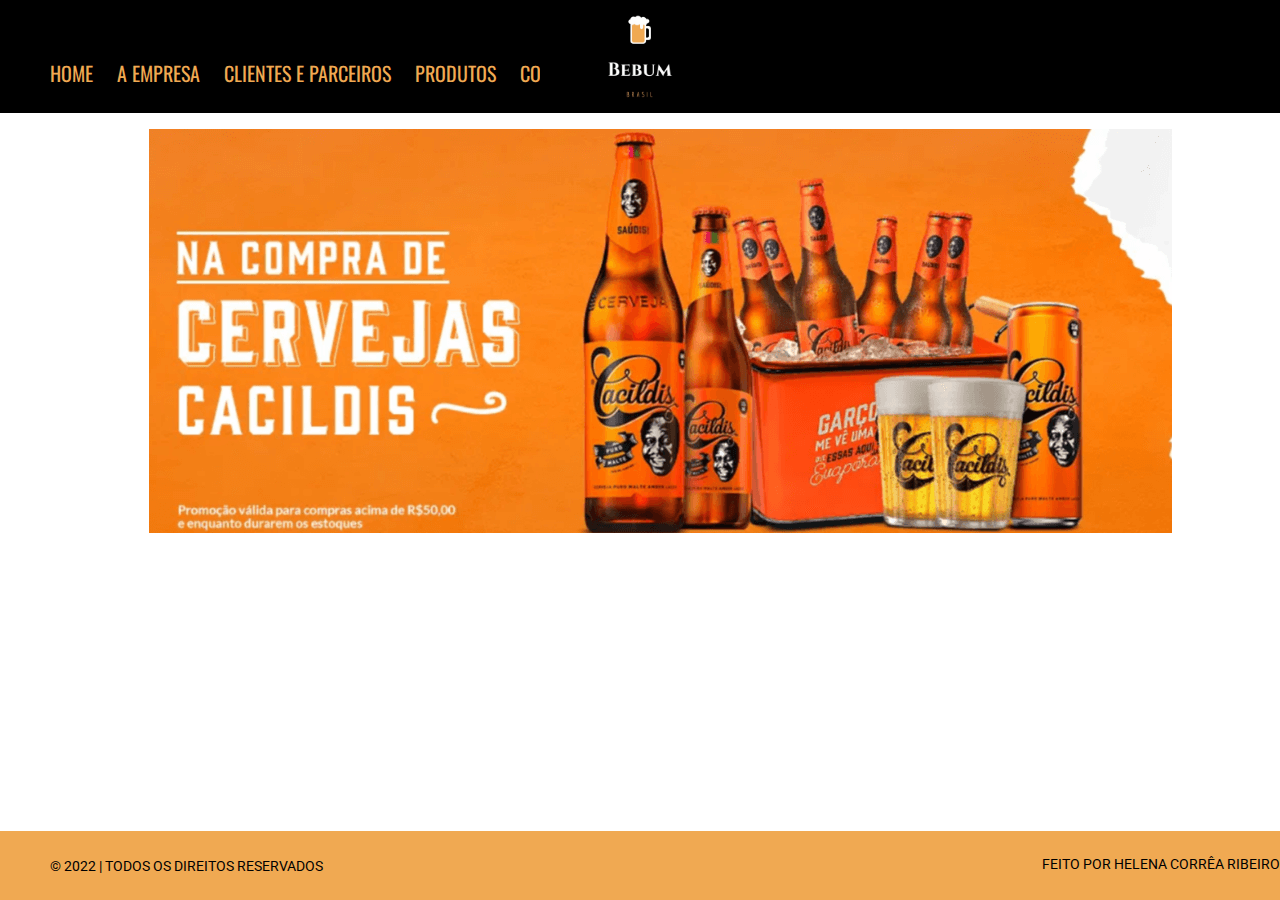
==== index.html @ 66744626 "Criação da Página Inicial" ====
<!DOCTYPE html>
<html lang="pt-BR">
<head>
  <meta charset="UTF-8">
  <meta http-equiv="X-UA-Compatible" content="IE=edge">
  <meta name="viewport" content="width=device-width, initial-scale=1.0">
  <link rel="stylesheet" href="css/app.css">
  <title>Site Distribuidora de Bebidas - Blumenau/SC</title>
</head>
<body>
    <nav class="navPrincipal">
       <ul>
        <li><a href="index.html">HOME</a></li>
        <li><a href="empresa.html">A EMPRESA</a></li>
        <li><a href="clientes.html">CLIENTES E PARCEIROS</a></li>
        <li><a href="produtos.html">PRODUTOS</a></li>
        <li><a href="contato.html">CONTATO</a></li>
      </ul>
      <div class="logoNav">
        <a href="index.html">
          <img src="img/logo.png" width="200px">
        </a>
      </div>
    </nav>

    <main>
      <ul class="carousel">
        <li><img src="img/banner.png"></li>
      </ul>
    </main>

    <footer class="rodape">
      <span class="copy">&copy; 2022 | Todos os direitos reservados</span>
      <a href="">Feito por Helena Corrêa Ribeiro</a>
    </footer>
  
</body>
</html>
---- css/app.css ----
@import url('https://fonts.googleapis.com/css2?family=Oswald:wght@200;400;700&family=Roboto:ital,wght@0,100;0,300;0,500;1,100;1,300;1,500&display=swap');
*{
  font-family: 'Roboto', sans-serif ;
}
body{
  margin: 0;
  padding: 0;
  display: flex;
  min-height: 100vh;
  flex-direction: column;
}

main{
  max-width: 1280px;
  margin: 0 auto;
  flex: 1 0 auto;

}

.navPrincipal{
  width: 100%;
  height: 113px;
  background: #000;
}
.navPrincipal ul{
  float: left;
}
.navPrincipal ul li{
  display: inline-block;
  list-style: none;
  
}
.navPrincipal ul li a{
  color: #F0A952;
  font-family: 'Oswald', sans-serif;
  text-decoration: none;
  font-size: 20px;
  display: block;
  width: 100%;
  height: 100%;
  padding: 42px 10px;
}
.navPrincipal ul li a:hover{
  background:url('../img/copo.png') no-repeat center;
  background-size: 70px;
}
.navPrincipal .logoNav{
  position: absolute;
  left: 50%;
  margin-left: -100px;
}
.carousel li{
  list-style: none;
}

main{
  max-width: 1280px;
  margin: 0 auto;

}
/*HOME*/

/* banner*/
.carousel {
  text-align: center;
}

/*FOOTER*/
.rodape{
  width: 100%;
  background: #F0A952;
  position: absolute;
  bottom: 0;
  padding: 25px;
}
.rodape .copy{
  padding-left: 25px;
}

.rodape a{
  float: right;
  padding-right: 25px;
}

.rodape .copy, .rodape a{
  font-size: 14px;
  color: #000;
  text-decoration: none;
  text-transform: uppercase;
}
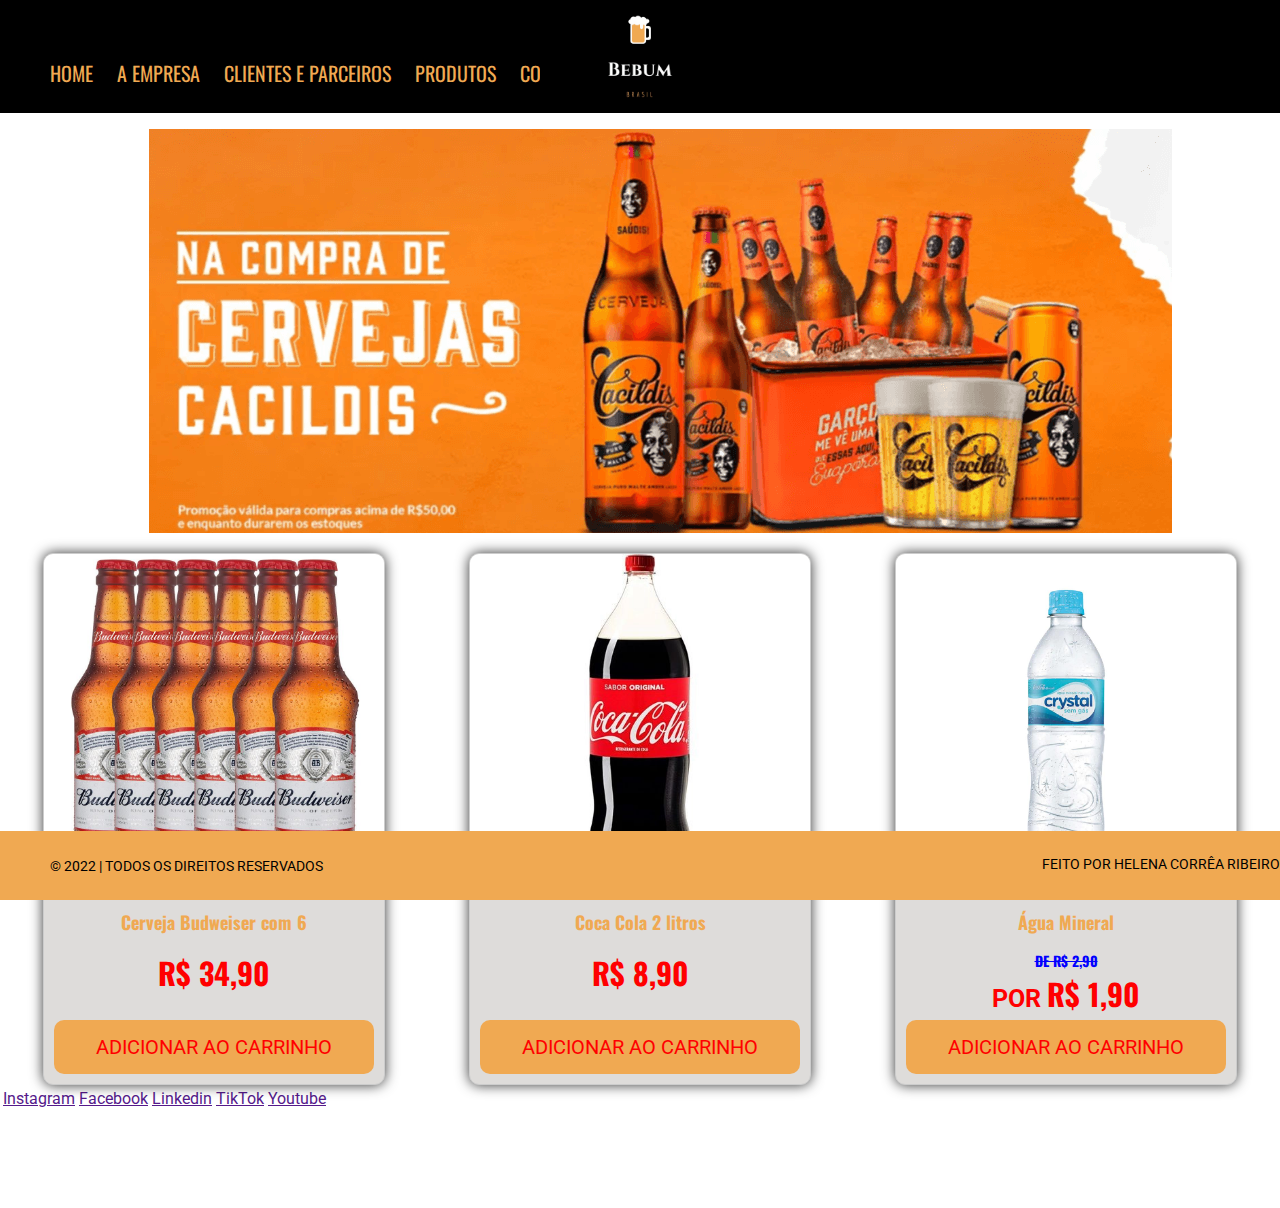
==== commit 849e62de: "Destaques" ====
--- a/index.html
+++ b/index.html
@@ -27,6 +27,37 @@
       <ul class="carousel">
         <li><img src="img/banner.png"></li>
       </ul>
+
+      <!-- bebidas em destaque-->
+      <div class="destaque">
+          <div class="imagem" style="background-image: url('img/bud.jpg') ;"></div>
+          <h2>Cerveja Budweiser com 6</h2>
+          <span class="valor">R$ 34,90</span>
+          <a href="#" class="adicionarCarrinho">ADICIONAR AO CARRINHO</a>
+      </div>
+      
+      <div class="destaque">
+          <div class="imagem" style="background-image: url('img/coca.webp') ;"></div>
+          <h2>Coca Cola 2 litros</h2>
+          <span class="valor">R$ 8,90</span>
+          <a href="#" class="adicionarCarrinho">ADICIONAR AO CARRINHO</a>
+      </div>
+      <div class="destaque">
+        <div class="imagem" style="background-image: url('img/agua.jpg') ;"></div>
+          <h2>Água Mineral</h2>
+          <span class="valor riscado"> De R$ 2,90</span>
+          <span class="valor"><small>por </small>R$ 1,90</span>
+          <a href="#" class="adicionarCarrinho">ADICIONAR AO CARRINHO</a>
+      </div>
+
+      <div class="social">
+        <a href="">Instagram</a>
+        <a href="">Facebook</a>
+        <a href="">Linkedin</a>
+        <a href="">TikTok</a>
+        <a href="">Youtube</a>
+      </div>
+
     </main>
 
     <footer class="rodape">
--- a/css/app.css
+++ b/css/app.css
@@ -56,6 +56,8 @@
 main{
   max-width: 1280px;
   margin: 0 auto;
+  flex: 1 0 auto;
+  padding-bottom: 100px ;
 
 }
 /*HOME*/
@@ -65,11 +67,76 @@
   text-align: center;
 }
 
+/* compoment de destaques*/
+.destaque{
+  position: relative;
+  display: inline-block;
+  width: 340px;
+  height: 530px;
+  background: #dedcda ;
+  text-align: center;
+  border: 1px solid #ccc;
+  border-radius: 10px;
+  overflow: hidden;
+  box-shadow: 0px 0px 13px 0px rgba(0,0,0,0.8);
+  margin:0 40px;
+}
+.destaque .imagem{
+    width: 100%;
+    height: 340px;
+    background-size: 100%;
+    background-position: center;
+    background-repeat: none;
+  
+}
+
+.destaque h2{
+  font-size: 18px;
+  font-family: 'Oswald', sans-serif;
+  color:#F0A952;
+}
+
+.destaque .valor{
+  font-family: 'Oswald', sans-serif;
+  font-size: 30px;
+  color: red;
+  font-weight: 700;
+  text-transform: uppercase;
+}
+.destaque .valor.riscado{
+  font-size: 14px;
+  color: blue;
+  display: block;
+  text-decoration: line-through;
+}
+.destaque .valor small{
+  color:red;
+
+}
+.destaque .adicionarCarrinho{
+  display:block;
+  position: absolute;
+  width: 320px;
+  padding: 15px 0;
+  background: #F0A952;
+  left: 10px;
+  bottom: 10px;
+  color: red;
+  font-size: 20px;
+  text-decoration: none;
+  border-radius: 10px;
+  transition:all 0.5s;
+  }
+.destaque .adicionarCarrinho:hover{
+  background: red;
+  color: #F0A952;
+  transition:all 0.5s;
+}
 /*FOOTER*/
 .rodape{
   width: 100%;
   background: #F0A952;
-  position: absolute;
+  position: fixed;
   bottom: 0;
   padding: 25px;
 }
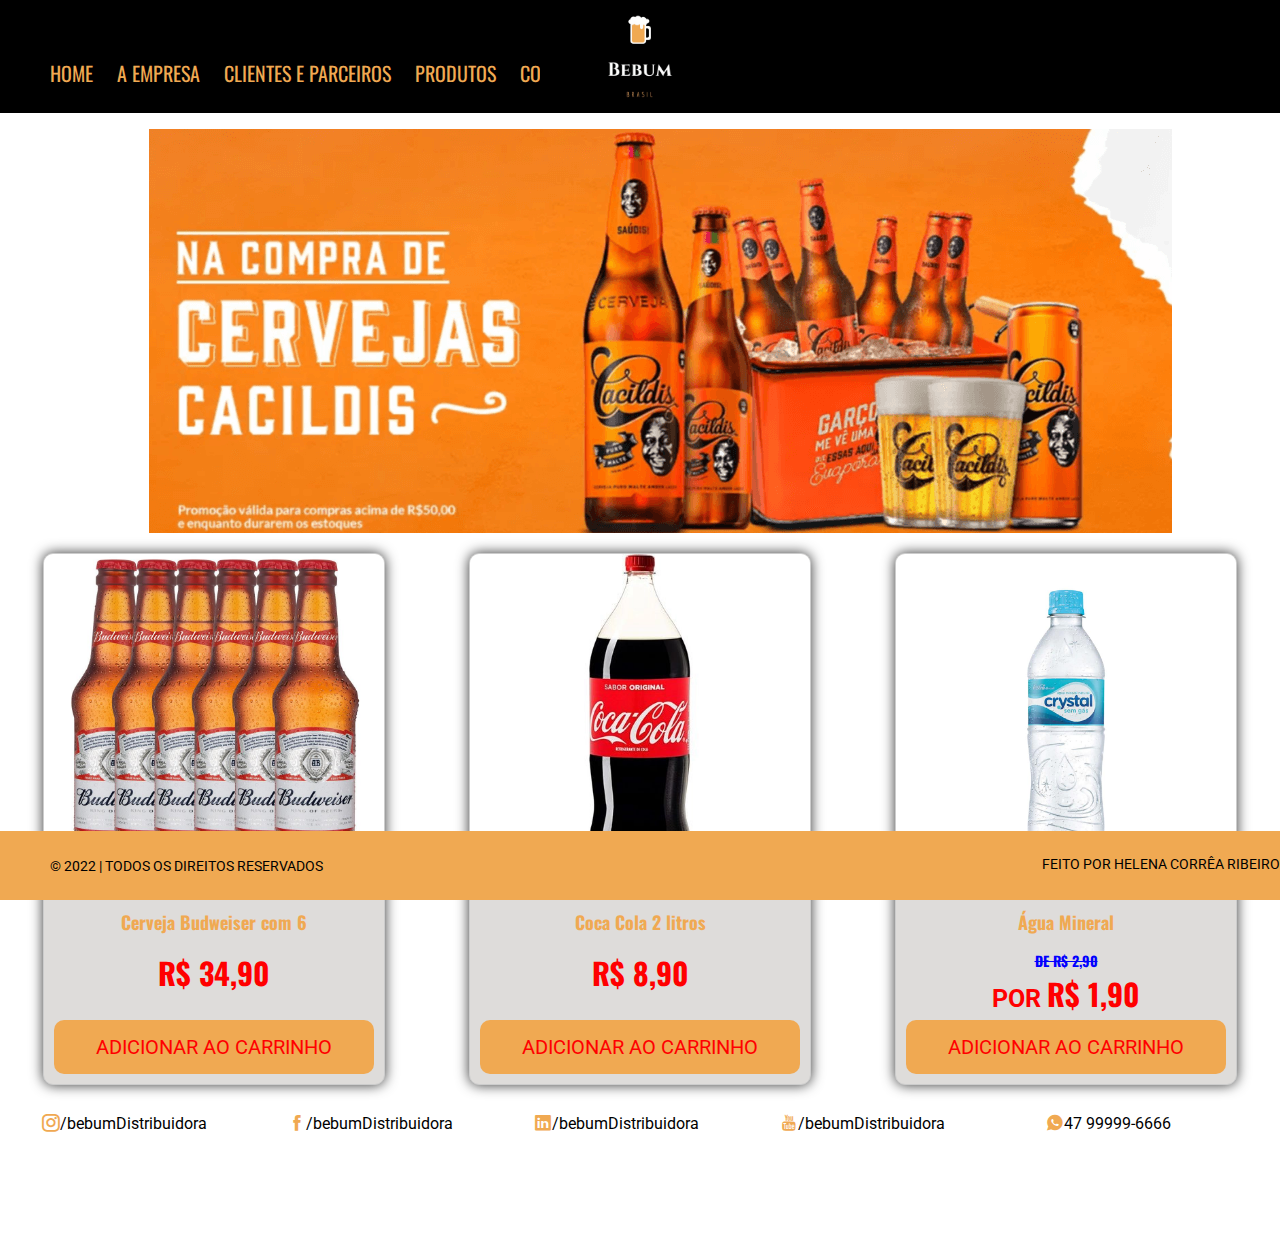
==== commit 4a7c4444: "criação das páginas" ====
--- a/index.html
+++ b/index.html
@@ -4,6 +4,8 @@
   <meta charset="UTF-8">
   <meta http-equiv="X-UA-Compatible" content="IE=edge">
   <meta name="viewport" content="width=device-width, initial-scale=1.0">
+  <link href="https://fonts.googleapis.com/icon?family=Material+Icons" rel="stylesheet">
+  <link rel="stylesheet" href="icofont/icofont.min.css">
   <link rel="stylesheet" href="css/app.css">
   <title>Site Distribuidora de Bebidas - Blumenau/SC</title>
 </head>
@@ -51,11 +53,11 @@
       </div>
 
       <div class="social">
-        <a href="">Instagram</a>
-        <a href="">Facebook</a>
-        <a href="">Linkedin</a>
-        <a href="">TikTok</a>
-        <a href="">Youtube</a>
+        <a href=""><i class="icofont-instagram"></i>/bebumDistribuidora</a>
+        <a href=""><i class="icofont-facebook"></i>/bebumDistribuidora</a>
+        <a href=""><i class="icofont-linkedin"></i>/bebumDistribuidora</a>
+        <a href=""><i class="icofont-youtube"></i>/bebumDistribuidora</a>
+        <a href="https://api.whatsapp.com/send?phone=5547996477834&text=Olá Mundo"><i class="icofont-whatsapp"></i>47 99999-6666</a>
       </div>
 
     </main>
--- a/css/app.css
+++ b/css/app.css
@@ -127,11 +127,59 @@
   border-radius: 10px;
   transition:all 0.5s;
   }
+
 .destaque .adicionarCarrinho:hover{
   background: red;
   color: #F0A952;
   transition:all 0.5s;
 }
+
+/*Empresa */
+
+.empresa {
+  text-align: center;
+  color: #F0A952;
+}
+
+/* Parceiros */
+
+.parceiros {
+  text-align: center;
+  color: #F0A952;
+}
+
+.imagens ul li{
+  position:absolute;
+  display: inline-block;
+  width: 50%;
+  height: 340px;
+  background-size: 50%;
+  list-style: none;
+  
+}
+
+
+/* barra social*/
+.social a{
+  display: inline-block;
+  width: 19%;
+  text-align: center;
+  padding:25px 0;
+  color: black;
+  text-decoration: none;
+  line-height: 0;
+  transition: all 0.5s;
+}
+.social a i{
+  color:#F0A952;
+  font-size: 18px;
+}
+
+.social a:hover{
+  font-size: 20px;
+
+}
+
 /*FOOTER*/
 .rodape{
   width: 100%;
